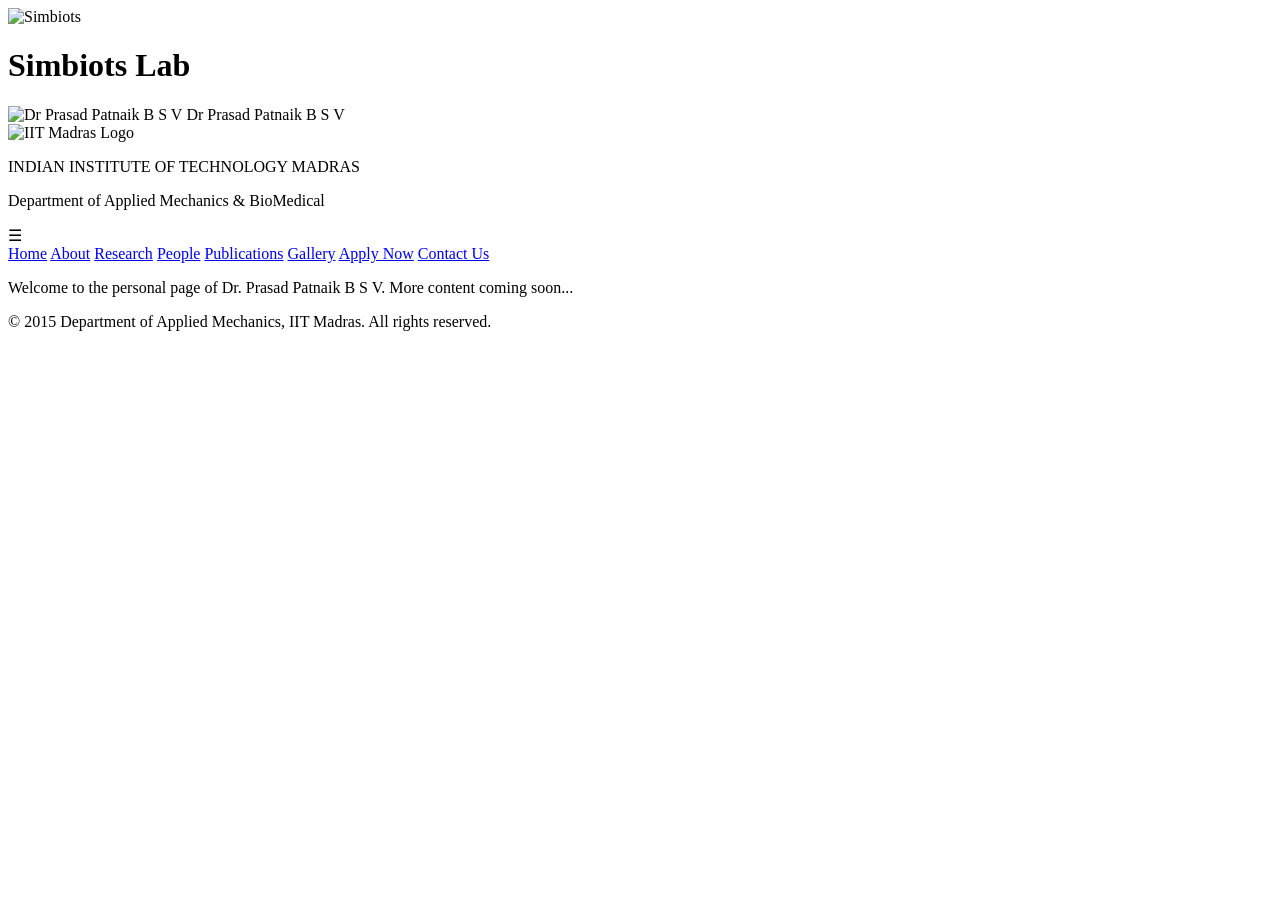
==== index.html @ f99cf60d "added research and gallery links to index file" ====
<!DOCTYPE html>
<html lang="en">
<head>
  <meta charset="UTF-8" />
  <meta name="viewport" content="width=device-width, initial-scale=1" />
  <title>Prasad Patnaik B S V</title>
  <link rel="stylesheet" href="style.css" />
  <link href="https://fonts.googleapis.com/css2?family=Bree+Serif&family=Roboto:wght@400;700&display=swap" rel="stylesheet" />
</head>
<body>
  <div id="splash-screen">
    <img src="images/simbiots-logo.png" alt="Simbiots" class="splash-logo" />
    <h1 class="splash-text">Simbiots Lab</h1>
  </div>  
  <header class="navbar">
    <div class="navbar-left" onclick="toggleLeftSection()">
      <div class="toggle-container">
        <div class="toggle-block profile-block active">
          <img src="images/patnaiksir.jpg" alt="Dr Prasad Patnaik B S V" class="prof-img" />
          <span class="prof-name">Dr Prasad Patnaik B S V</span>
        </div>
        <div class="toggle-block iitm-block">
          <img src="images/iitmlogo.png" alt="IIT Madras Logo" class="iitlogo" />
          <div class="iit-text">
            <p class="iit-heading">INDIAN INSTITUTE OF TECHNOLOGY MADRAS</p>
            <p class="dept-name">Department of Applied Mechanics & BioMedical</p>
          </div>
        </div>
      </div>
    </div>

    <div class="hamburger" onclick="toggleMenu()">&#9776;</div>

    <nav class="navbar-right" id="nav-links">
      <a href="index.html">Home</a>
      <a href="about.html">About</a>
      <a href="research.html">Research</a>
      <a href="#">People</a>
      <a href="#">Publications</a>
      <a href="gallery.html">Gallery</a>
      <a href="#">Apply Now</a>
      <a href="#">Contact Us</a>
    </nav>
  </header>

  <main class="content">
    <p>Welcome to the personal page of Dr. Prasad Patnaik B S V. More content coming soon...</p>
  </main>
  <footer class="footer">
    © 2015 Department of Applied Mechanics, IIT Madras. All rights reserved.
  </footer>

  <script src="script.js"></script>
</body>
</html>
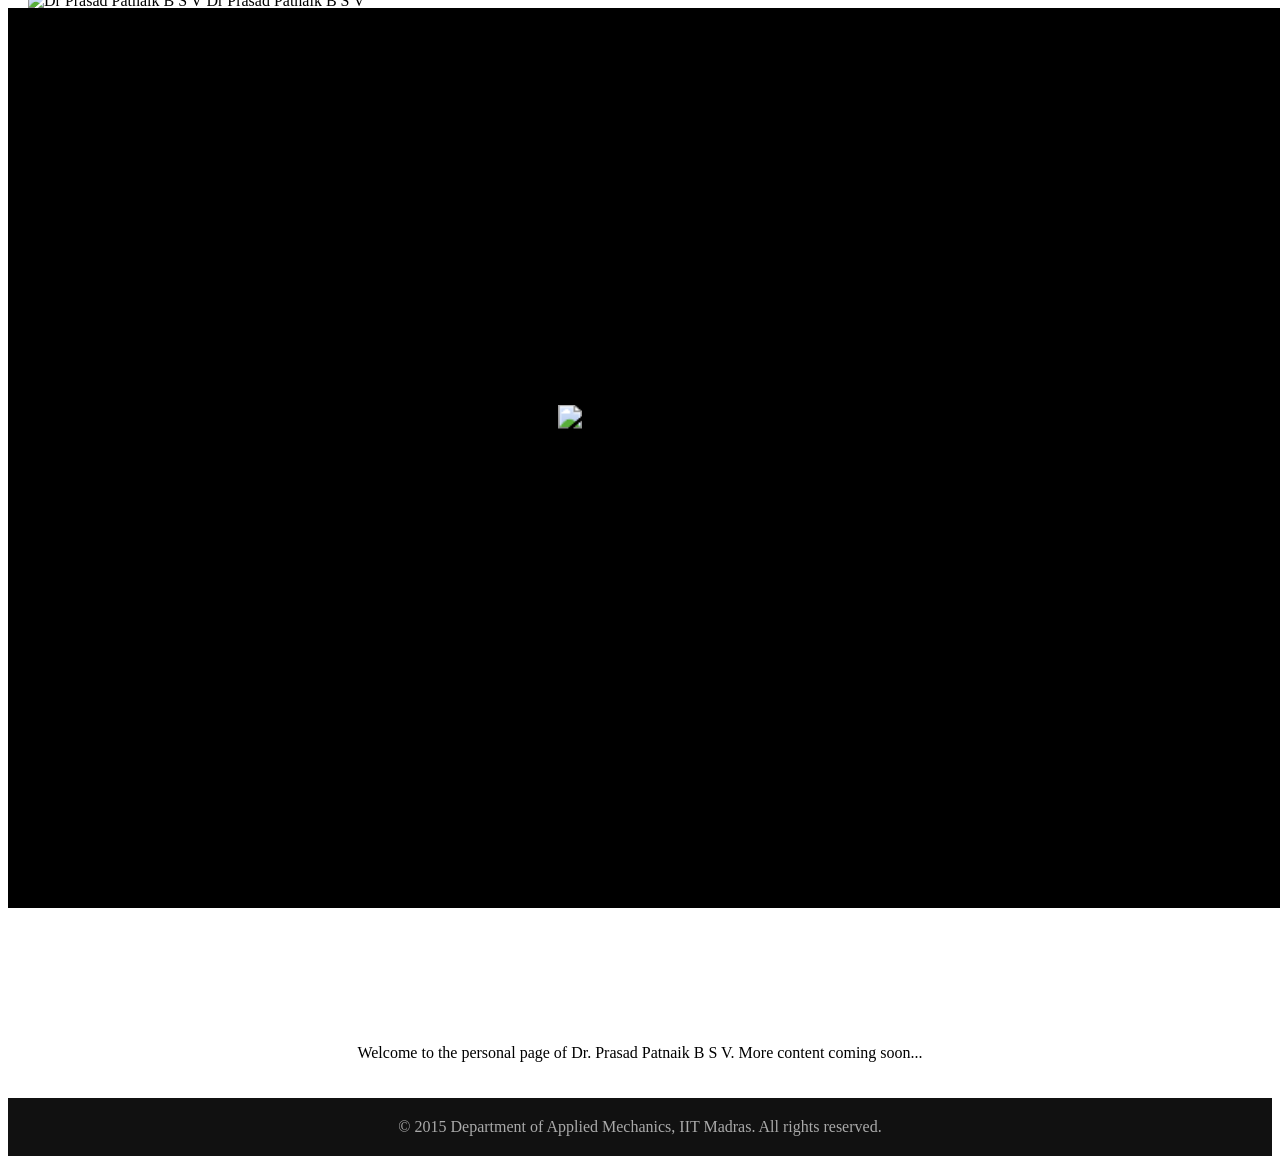
==== commit 00478be2: "edited index,script and style files" ====
--- a/index.html
+++ b/index.html
@@ -1,4 +1,85 @@
 <!DOCTYPE html>
+<html lang="en">
+<head>
+  <meta charset="UTF-8" />
+  <meta name="viewport" content="width=device-width, initial-scale=1.0" />
+  <title>Prasad Patnaik B S V</title>
+  <link rel="stylesheet" href="style.css" />
+  <link href="https://fonts.googleapis.com/css2?family=Bree+Serif&family=Roboto:wght@400;700&display=swap" rel="stylesheet" />
+  <script src="script.js" defer></script>
+</head>
+<body>
+  <!-- Splash Screen -->
+  <div id="splash-screen">
+    <img src="images/simbiots-logo.png" alt="Simbiots" class="splash-logo" />
+    <h1 class="splash-text">Simbiots Lab</h1>
+  </div>
+
+  <!-- Navbar -->
+  <header class="navbar">
+    <div class="navbar-left" onclick="toggleLeftSection()">
+      <div class="toggle-container">
+        <div class="toggle-block profile-block active">
+          <img src="images/patnaiksir.jpg" alt="Dr Prasad Patnaik B S V" class="prof-img" />
+          <span class="prof-name">Dr Prasad Patnaik B S V</span>
+        </div>
+        <div class="toggle-block iitm-block">
+          <img src="images/iitmlogo.png" alt="IIT Madras Logo" class="iitlogo" />
+          <div class="iit-text">
+            <p class="iit-heading">INDIAN INSTITUTE OF TECHNOLOGY MADRAS</p>
+            <p class="dept-name">Department of Applied Mechanics & BioMedical</p>
+          </div>
+        </div>
+      </div>
+    </div>
+
+    <div class="hamburger" onclick="toggleMenu()">&#9776;</div>
+
+    <nav class="navbar-right" id="nav-links">
+      <a href="index.html">Home</a>
+      <a href="about.html">About</a>
+      <a href="research.html">Research</a>
+      <div class="dropdown">
+        <a href="#">People</a>
+        <div class="dropdown-content">
+          <a href="#">Collaborators</a>
+          <a href="#">Team</a>
+          <a href="#">Alumni</a>
+        </div>
+      </div>
+      <a href="#">Publications</a>
+      <a href="gallery.html">Gallery</a>
+      <a href="#">Apply Now</a>
+      <a href="#">Contact Us</a>
+      <div class="theme-toggle" onclick="toggleTheme()">
+        <span id="theme-icon">🌙</span>
+      </div>
+    </nav>
+  </header>
+
+  <!-- Hero Section -->
+  <section class="hero">
+    <video autoplay muted loop id="bg-video">
+      <source src="images/vortexcollision.mp4" type="video/mp4">
+    </video>
+    <div class="hero-text">
+      <h1 class="animate-text">Everything Flows</h1>
+    </div>
+  </section>
+
+  <!-- Main Content -->
+  <main class="content">
+    <p>Welcome to the personal page of Dr. Prasad Patnaik B S V. More content coming soon...</p>
+  </main>
+
+  <!-- Footer -->
+  <footer class="footer">
+    © 2015 Department of Applied Mechanics, IIT Madras. All rights reserved.
+  </footer>
+</body>
+</html>
+
+<!--<!DOCTYPE html>
 <html lang="en">
 <head>
   <meta charset="UTF-8" />
@@ -52,4 +133,4 @@
 
   <script src="script.js"></script>
 </body>
-</html>
+</html>-->
--- a/style.css
+++ b/style.css
@@ -0,0 +1,312 @@
+/* Splash Screen */
+#splash-screen {
+  position: fixed;
+  width: 100%; height: 100%;
+  background: #000;
+  display: flex; justify-content: center; align-items: center;
+  flex-direction: column;
+  z-index: 2000;
+}
+.splash-logo {
+  width: 120px; animation: rotateZoom 2s ease forwards;
+}
+@keyframes rotateZoom {
+  0% { transform: rotate(0deg) scale(1); }
+  100% { transform: rotate(360deg) scale(1.5); }
+}
+
+/* Navbar */
+.navbar {
+  position: fixed; top: 0; width: 100%; background: transparent;
+  display: flex; justify-content: space-between; align-items: center;
+  padding: 12px 20px; z-index: 1000; height: 80px;
+}
+
+/* Dropdown */
+.dropdown { position: relative; }
+.dropdown-content {
+  display: none; position: absolute; top: 100%; left: 0;
+  background-color: #222; min-width: 160px; box-shadow: 0 8px 16px rgba(0,0,0,0.2);
+}
+.dropdown:hover .dropdown-content { display: block; }
+.dropdown-content a {
+  color: #fff; padding: 12px 16px; text-decoration: none; display: block;
+}
+.dropdown-content a:hover { background-color: #555; }
+
+/* Theme Toggle */
+.theme-toggle { cursor: pointer; font-size: 1.5rem; }
+
+/* Hover effect for nav links */
+.navbar-right a:hover {
+  background: #555; border-radius: 5px; padding: 8px;
+  color: #ffd700;
+}
+
+/* Hero Section */
+.hero {
+  position: relative; height: 100vh; overflow: hidden;
+}
+#bg-video {
+  position: absolute; top: 0; left: 0;
+  width: 100%; height: 100%; object-fit: cover;
+}
+.hero-text {
+  position: absolute; top: 40%; left: 10%;
+  color: white; font-size: 3rem;
+}
+.animate-text {
+  animation: slideIn 2s ease;
+}
+@keyframes slideIn {
+  from { opacity: 0; transform: translateX(-50px); }
+  to { opacity: 1; transform: translateX(0); }
+}
+
+/* Content */
+.content { padding: 120px 20px 20px; text-align: center; }
+
+/* Footer */
+.footer {
+  text-align: center; padding: 20px; background: #111; color: #aaa;
+}
+
+/* Dark/Light Theme */
+body.dark-theme { background: #111; color: #eee; }
+body.dark-theme .navbar { background: #222; }
+body.dark-theme .dropdown-content { background: #333; }
+body.dark-theme .footer { background: #222; color: #ccc; }
+
+/* Responsive */
+@media (max-width: 768px) {
+  .hero-text { font-size: 2rem; }
+  .navbar-right { flex-direction: column; display: none; }
+  .navbar-right.show { display: flex; background: #111; }
+}
+
+/*#main-content {
+  opacity: 0;
+  transition: opacity 0.8s ease-in;
+}
+
+#main-content.show {
+  opacity: 1;
+}
+
+body, html {
+  margin: 0;
+  padding: 0;
+  font-family: 'Roboto', sans-serif;
+}
+#splash-screen {
+  position: fixed;
+  top: 0;
+  left: 0;
+  width: 100%;
+  height: 100%;
+  background: #000;
+  color: white;
+  display: flex;
+  flex-direction: column;
+  justify-content: center;
+  align-items: center;
+  z-index: 2000;
+}
+
+.splash-logo {
+  width: 120px;
+  height: auto;
+  margin-bottom: 20px;
+}
+
+.splash-text {
+  font-family: 'Bree Serif', serif;
+  font-size: 2rem;
+  letter-spacing: 2px;
+  animation: fadeIn 2s ease-in-out;
+}
+
+@keyframes fadeIn {
+  from { opacity: 0; transform: scale(0.95); }
+  to { opacity: 1; transform: scale(1); }
+}
+
+@keyframes fadeOut {
+  from {
+    opacity: 1;
+  }
+  to {
+    opacity: 0;
+  }
+}
+
+.fade-out {
+  animation: fadeOut 1s forwards;
+}
+
+
+.navbar {
+  position: fixed;
+  top: 0;
+  width: 100%;
+  background-color: transparent;
+  color: white;
+  display: flex;
+  justify-content: space-between;
+  align-items: center;
+  padding: 12px 20px;
+  z-index: 1000;
+  flex-wrap: wrap;
+  height: 80px;
+  box-sizing: border-box;
+}
+
+.navbar-left {
+  display: flex;
+  align-items: center;
+  cursor: pointer;
+  position: relative;
+  width: 400px;
+  height: 60px;
+  overflow: hidden;
+}
+
+.toggle-container {
+  position: relative;
+  width: 100%;
+  height: 100%;
+}
+
+.toggle-block {
+  position: absolute;
+  top: 0;
+  left: 0;
+  display: flex;
+  align-items: center;
+  gap: 12px;
+  width: 100%;
+  height: 100%;
+  opacity: 0;
+  transition: opacity 1s ease;
+}
+
+.toggle-block.active {
+  opacity: 1;
+}
+
+.profile-block img,
+.iitm-block img {
+  height: 60px;
+  width: 60px;
+  border-radius: 50%;
+  object-fit: cover;
+}
+
+.prof-name {
+  font-family: 'Bree Serif', serif;
+  font-size: 1.3rem;
+  white-space: nowrap;
+}
+
+.iitm-block {
+  flex-direction: row;
+}
+
+.iit-text {
+  display: flex;
+  flex-direction: column;
+}
+
+.iit-heading, .dept-name {
+  font-family: 'Bree Serif', serif;
+  margin: 0;
+  font-size: 0.95rem;
+  line-height: 1.2;
+  white-space: nowrap;
+}
+
+.navbar-right {
+  display: flex;
+  gap: 20px;
+  flex-wrap: wrap;
+}
+
+.navbar-right a {
+  color: white;
+  text-decoration: none;
+  font-weight: 500;
+  font-size: 1rem;
+  transition: color 0.3s;
+}
+
+.navbar-right a:hover {
+  color: #ffd700;
+}
+
+.hamburger {
+  display: none;
+  font-size: 2rem;
+  cursor: pointer;
+  color: white;
+}
+
+.content {
+  padding: 100px 20px 20px 20px;
+  font-family: 'Bree Serif', serif;
+  max-width: 900px;
+  margin: 0 auto;
+  font-size: 1.1rem;
+}
+
+@media (max-width: 768px) {
+  .hamburger {
+    display: block;
+  }
+
+  .navbar-right {
+    display: none;
+    flex-direction: column;
+    width: 100%;
+    background-color: transparent;
+    position: absolute;
+    top: 80px;
+    left: 0;
+    padding: 10px 0;
+    box-shadow: 0 4px 10px rgba(0, 0, 0, 0.3);
+  }
+
+  .navbar-right.show {
+    display: flex;
+  }
+
+  .navbar-right a {
+    padding: 12px 20px;
+    border-top: 1px solid #ffffff33;
+  }
+
+  .navbar-left {
+    width: 250px;
+  }
+
+  .prof-name, .iit-heading, .dept-name {
+    font-size: 0.85rem;
+  }
+
+  .profile-block img,
+  .iitlogo {
+    height: 50px;
+    width: 50px;
+  }
+}
+
+
+html {
+  scroll-behavior: smooth;
+}
+.footer {
+  text-align: center;
+  padding: 20px;
+  background-color: #111;
+  color: #aaa;
+  font-size: 0.9rem;
+}*/
--- a/style.css
+++ b/style.css
@@ -0,0 +1,312 @@
+/* Splash Screen */
+#splash-screen {
+  position: fixed;
+  width: 100%; height: 100%;
+  background: #000;
+  display: flex; justify-content: center; align-items: center;
+  flex-direction: column;
+  z-index: 2000;
+}
+.splash-logo {
+  width: 120px; animation: rotateZoom 2s ease forwards;
+}
+@keyframes rotateZoom {
+  0% { transform: rotate(0deg) scale(1); }
+  100% { transform: rotate(360deg) scale(1.5); }
+}
+
+/* Navbar */
+.navbar {
+  position: fixed; top: 0; width: 100%; background: transparent;
+  display: flex; justify-content: space-between; align-items: center;
+  padding: 12px 20px; z-index: 1000; height: 80px;
+}
+
+/* Dropdown */
+.dropdown { position: relative; }
+.dropdown-content {
+  display: none; position: absolute; top: 100%; left: 0;
+  background-color: #222; min-width: 160px; box-shadow: 0 8px 16px rgba(0,0,0,0.2);
+}
+.dropdown:hover .dropdown-content { display: block; }
+.dropdown-content a {
+  color: #fff; padding: 12px 16px; text-decoration: none; display: block;
+}
+.dropdown-content a:hover { background-color: #555; }
+
+/* Theme Toggle */
+.theme-toggle { cursor: pointer; font-size: 1.5rem; }
+
+/* Hover effect for nav links */
+.navbar-right a:hover {
+  background: #555; border-radius: 5px; padding: 8px;
+  color: #ffd700;
+}
+
+/* Hero Section */
+.hero {
+  position: relative; height: 100vh; overflow: hidden;
+}
+#bg-video {
+  position: absolute; top: 0; left: 0;
+  width: 100%; height: 100%; object-fit: cover;
+}
+.hero-text {
+  position: absolute; top: 40%; left: 10%;
+  color: white; font-size: 3rem;
+}
+.animate-text {
+  animation: slideIn 2s ease;
+}
+@keyframes slideIn {
+  from { opacity: 0; transform: translateX(-50px); }
+  to { opacity: 1; transform: translateX(0); }
+}
+
+/* Content */
+.content { padding: 120px 20px 20px; text-align: center; }
+
+/* Footer */
+.footer {
+  text-align: center; padding: 20px; background: #111; color: #aaa;
+}
+
+/* Dark/Light Theme */
+body.dark-theme { background: #111; color: #eee; }
+body.dark-theme .navbar { background: #222; }
+body.dark-theme .dropdown-content { background: #333; }
+body.dark-theme .footer { background: #222; color: #ccc; }
+
+/* Responsive */
+@media (max-width: 768px) {
+  .hero-text { font-size: 2rem; }
+  .navbar-right { flex-direction: column; display: none; }
+  .navbar-right.show { display: flex; background: #111; }
+}
+
+/*#main-content {
+  opacity: 0;
+  transition: opacity 0.8s ease-in;
+}
+
+#main-content.show {
+  opacity: 1;
+}
+
+body, html {
+  margin: 0;
+  padding: 0;
+  font-family: 'Roboto', sans-serif;
+}
+#splash-screen {
+  position: fixed;
+  top: 0;
+  left: 0;
+  width: 100%;
+  height: 100%;
+  background: #000;
+  color: white;
+  display: flex;
+  flex-direction: column;
+  justify-content: center;
+  align-items: center;
+  z-index: 2000;
+}
+
+.splash-logo {
+  width: 120px;
+  height: auto;
+  margin-bottom: 20px;
+}
+
+.splash-text {
+  font-family: 'Bree Serif', serif;
+  font-size: 2rem;
+  letter-spacing: 2px;
+  animation: fadeIn 2s ease-in-out;
+}
+
+@keyframes fadeIn {
+  from { opacity: 0; transform: scale(0.95); }
+  to { opacity: 1; transform: scale(1); }
+}
+
+@keyframes fadeOut {
+  from {
+    opacity: 1;
+  }
+  to {
+    opacity: 0;
+  }
+}
+
+.fade-out {
+  animation: fadeOut 1s forwards;
+}
+
+
+.navbar {
+  position: fixed;
+  top: 0;
+  width: 100%;
+  background-color: transparent;
+  color: white;
+  display: flex;
+  justify-content: space-between;
+  align-items: center;
+  padding: 12px 20px;
+  z-index: 1000;
+  flex-wrap: wrap;
+  height: 80px;
+  box-sizing: border-box;
+}
+
+.navbar-left {
+  display: flex;
+  align-items: center;
+  cursor: pointer;
+  position: relative;
+  width: 400px;
+  height: 60px;
+  overflow: hidden;
+}
+
+.toggle-container {
+  position: relative;
+  width: 100%;
+  height: 100%;
+}
+
+.toggle-block {
+  position: absolute;
+  top: 0;
+  left: 0;
+  display: flex;
+  align-items: center;
+  gap: 12px;
+  width: 100%;
+  height: 100%;
+  opacity: 0;
+  transition: opacity 1s ease;
+}
+
+.toggle-block.active {
+  opacity: 1;
+}
+
+.profile-block img,
+.iitm-block img {
+  height: 60px;
+  width: 60px;
+  border-radius: 50%;
+  object-fit: cover;
+}
+
+.prof-name {
+  font-family: 'Bree Serif', serif;
+  font-size: 1.3rem;
+  white-space: nowrap;
+}
+
+.iitm-block {
+  flex-direction: row;
+}
+
+.iit-text {
+  display: flex;
+  flex-direction: column;
+}
+
+.iit-heading, .dept-name {
+  font-family: 'Bree Serif', serif;
+  margin: 0;
+  font-size: 0.95rem;
+  line-height: 1.2;
+  white-space: nowrap;
+}
+
+.navbar-right {
+  display: flex;
+  gap: 20px;
+  flex-wrap: wrap;
+}
+
+.navbar-right a {
+  color: white;
+  text-decoration: none;
+  font-weight: 500;
+  font-size: 1rem;
+  transition: color 0.3s;
+}
+
+.navbar-right a:hover {
+  color: #ffd700;
+}
+
+.hamburger {
+  display: none;
+  font-size: 2rem;
+  cursor: pointer;
+  color: white;
+}
+
+.content {
+  padding: 100px 20px 20px 20px;
+  font-family: 'Bree Serif', serif;
+  max-width: 900px;
+  margin: 0 auto;
+  font-size: 1.1rem;
+}
+
+@media (max-width: 768px) {
+  .hamburger {
+    display: block;
+  }
+
+  .navbar-right {
+    display: none;
+    flex-direction: column;
+    width: 100%;
+    background-color: transparent;
+    position: absolute;
+    top: 80px;
+    left: 0;
+    padding: 10px 0;
+    box-shadow: 0 4px 10px rgba(0, 0, 0, 0.3);
+  }
+
+  .navbar-right.show {
+    display: flex;
+  }
+
+  .navbar-right a {
+    padding: 12px 20px;
+    border-top: 1px solid #ffffff33;
+  }
+
+  .navbar-left {
+    width: 250px;
+  }
+
+  .prof-name, .iit-heading, .dept-name {
+    font-size: 0.85rem;
+  }
+
+  .profile-block img,
+  .iitlogo {
+    height: 50px;
+    width: 50px;
+  }
+}
+
+
+html {
+  scroll-behavior: smooth;
+}
+.footer {
+  text-align: center;
+  padding: 20px;
+  background-color: #111;
+  color: #aaa;
+  font-size: 0.9rem;
+}*/
